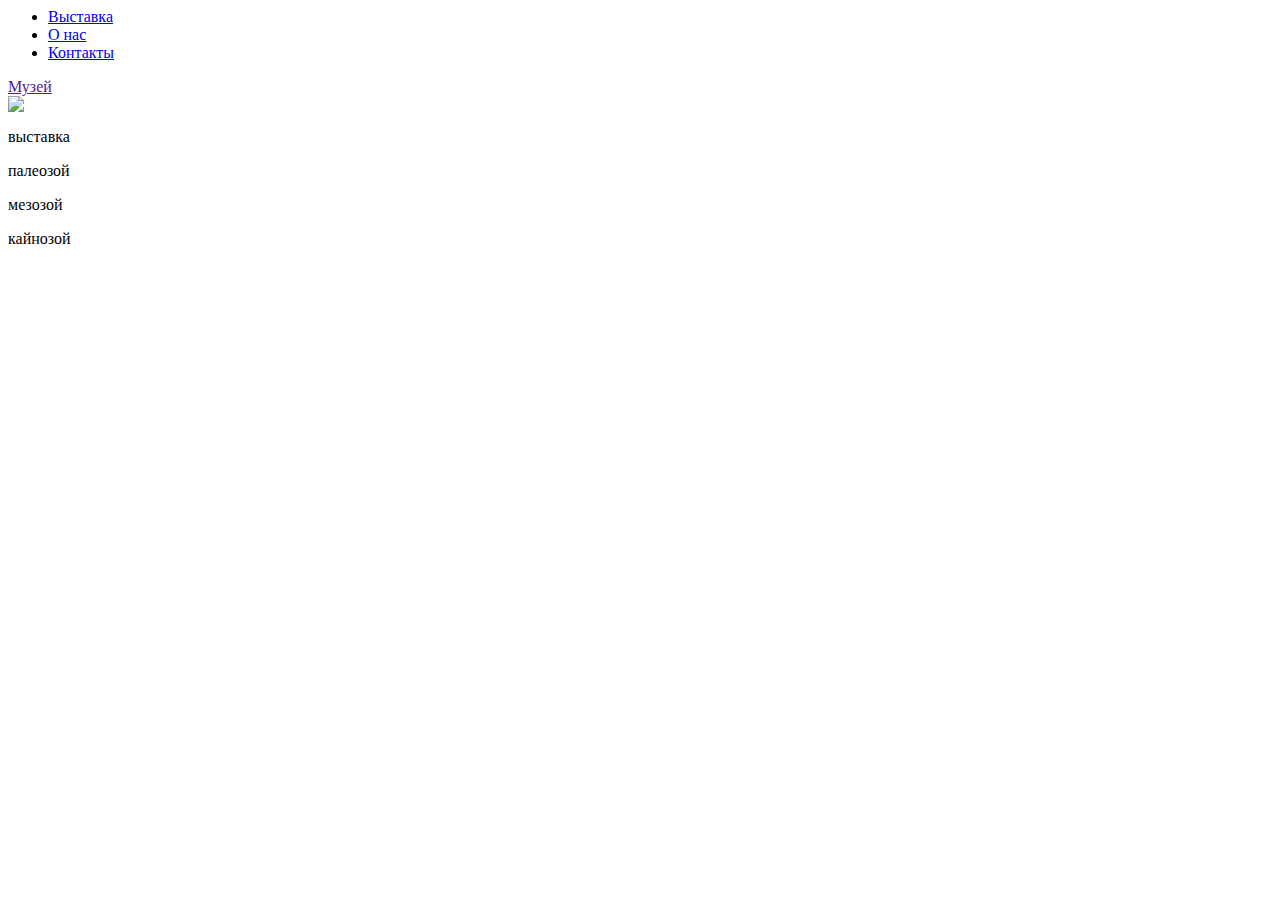
==== index.html @ c59b51ee "Update index.html" ====
<html>
    <head>
        <title>TITLE</title>
        <link rel="stylesheet" hlef="style.css">
    </head>
    <body>
       <hearder>
<nav class="menu">
    <ul>
        <li><a href="ex.html">Выставка</a></li>
        <li><a href="#">О нас</a></li>
        <li><a href="#">Контакты</a></li>
        </ul>
        </nav>
    <a href="">Музей</a>
       </hearder>  
       <main>
           <img src="https://www.theartnewspaper.ru/media/images/87276490-d4cb-47ac-94ab-f31999345b11.width-1290.jpg">
           <p>выставка</p>
           <p>палеозой</p>
           <p>мезозой</p>
           <p>кайнозой</p>
       </main>
       <footer>
           <p></p>
       </footer>
        </body>
        </html>

            
    
    
</html>
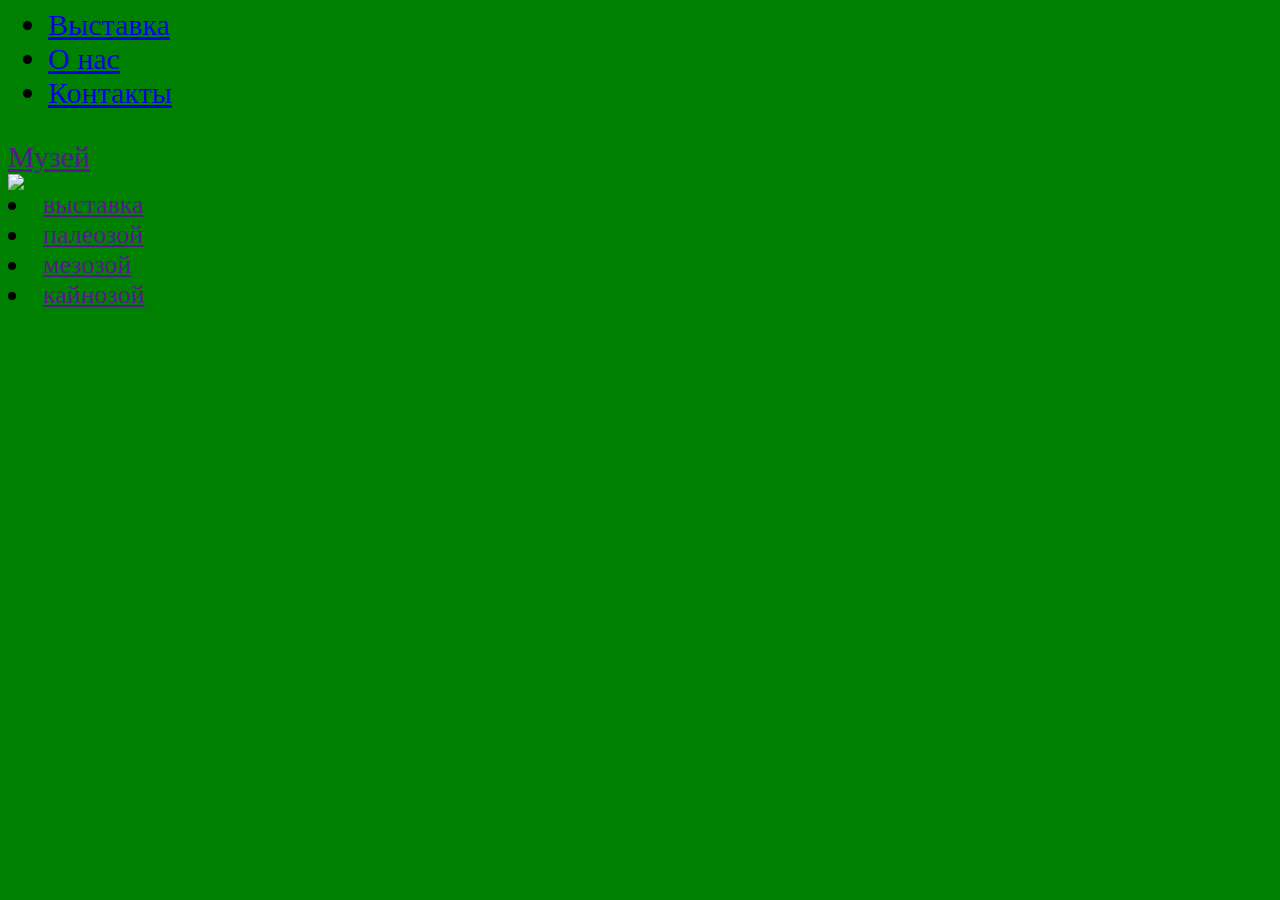
==== commit 15eeb4b6: "Update index.html" ====
--- a/index.html
+++ b/index.html
@@ -1,33 +1,31 @@
 <html>
     <head>
         <title>TITLE</title>
-        <link rel="stylesheet" hlef="style.css">
+        <link rel="stylesheet" href="style.css">
     </head>
     <body>
        <hearder>
 <nav class="menu">
     <ul>
         <li><a href="ex.html">Выставка</a></li>
-        <li><a href="#">О нас</a></li>
-        <li><a href="#">Контакты</a></li>
+        <li><a href="ex2html">О нас</a></li>
+        <li><a href="contact">Контакты</a></li>
         </ul>
         </nav>
     <a href="">Музей</a>
        </hearder>  
        <main>
            <img src="https://www.theartnewspaper.ru/media/images/87276490-d4cb-47ac-94ab-f31999345b11.width-1290.jpg">
-           <p>выставка</p>
-           <p>палеозой</p>
-           <p>мезозой</p>
-           <p>кайнозой</p>
-       </main>
+          <li><a href="" >выставка</a></li>
+          <li><a href="">палеозой</a></li>
+          <li><a href="">мезозой</a></li> 
+          <li><a href="">кайнозой</a></li>
+      </main>
        <footer>
            <p></p>
        </footer>
         </body>
         </html>
 
-            
+
     
-    
-</html>
--- a/style.css
+++ b/style.css
@@ -0,0 +1,12 @@
+body
+{background-color:green}
+main
+{font-family: Times New Roman}
+main
+{font-size: 26}
+body
+{font-size: 30}
+main p{
+    text-shadow: 5px 5px black;
+
+
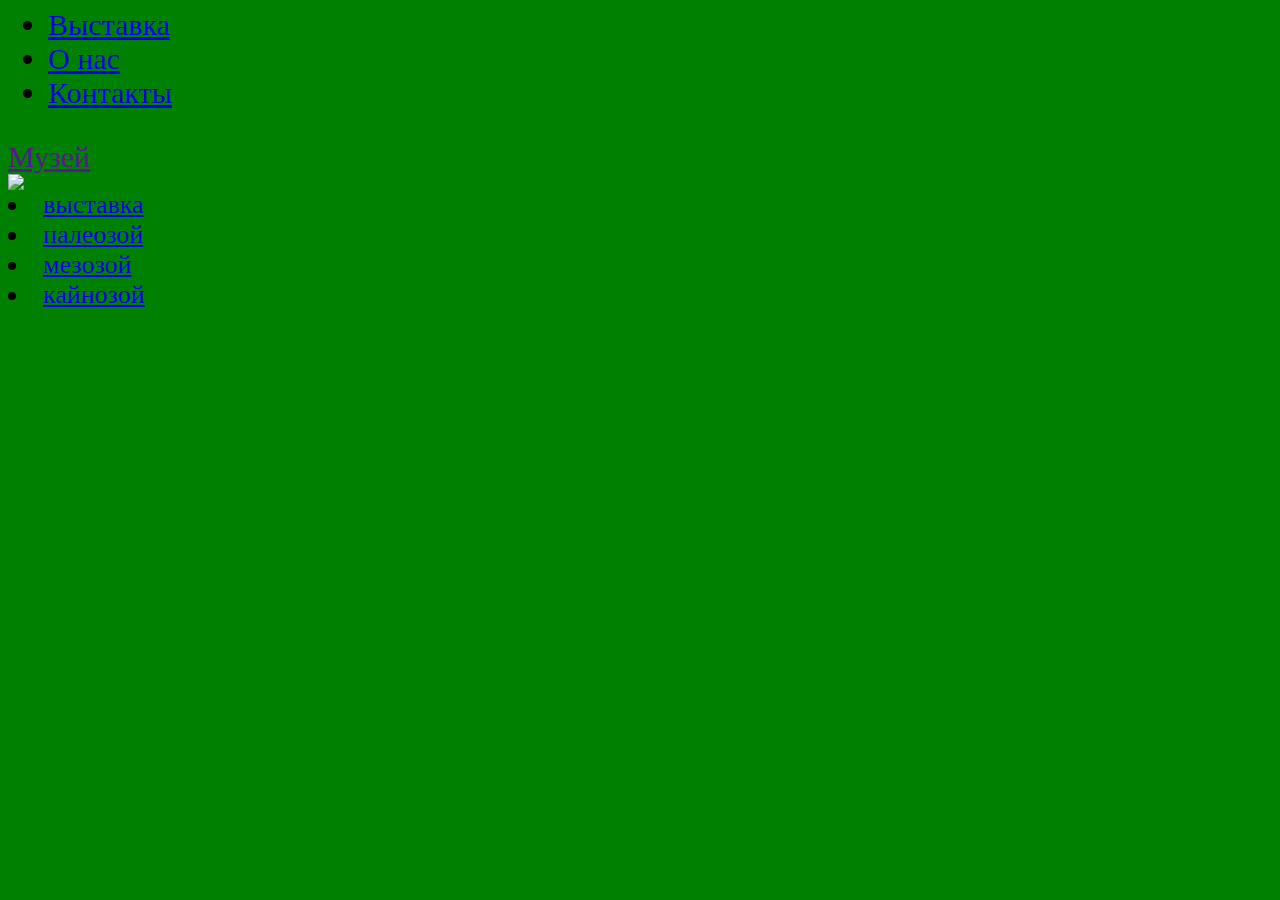
==== commit 3b9b74d2: "Update index.html" ====
--- a/index.html
+++ b/index.html
@@ -16,10 +16,10 @@
        </hearder>  
        <main>
            <img src="https://www.theartnewspaper.ru/media/images/87276490-d4cb-47ac-94ab-f31999345b11.width-1290.jpg">
-          <li><a href="" >выставка</a></li>
-          <li><a href="">палеозой</a></li>
-          <li><a href="">мезозой</a></li> 
-          <li><a href="">кайнозой</a></li>
+          <li><a href="ex.html" >выставка</a></li>
+          <li><a href="Paleozoic.html">палеозой</a></li>
+          <li><a href="mesozoic.html">мезозой</a></li> 
+          <li><a href="Cenozoic.html">кайнозой</a></li>
       </main>
        <footer>
            <p></p>
--- a/style.css
+++ b/style.css
@@ -6,7 +6,12 @@
 {font-size: 26}
 body
 {font-size: 30}
-main p{
-    text-shadow: 5px 5px black;
+a:hover{
+    color: black;
+    font-size: 50px;
+    border: black 5px dashed;
+    transform: all 5s ease-out
+    
+}
 
 
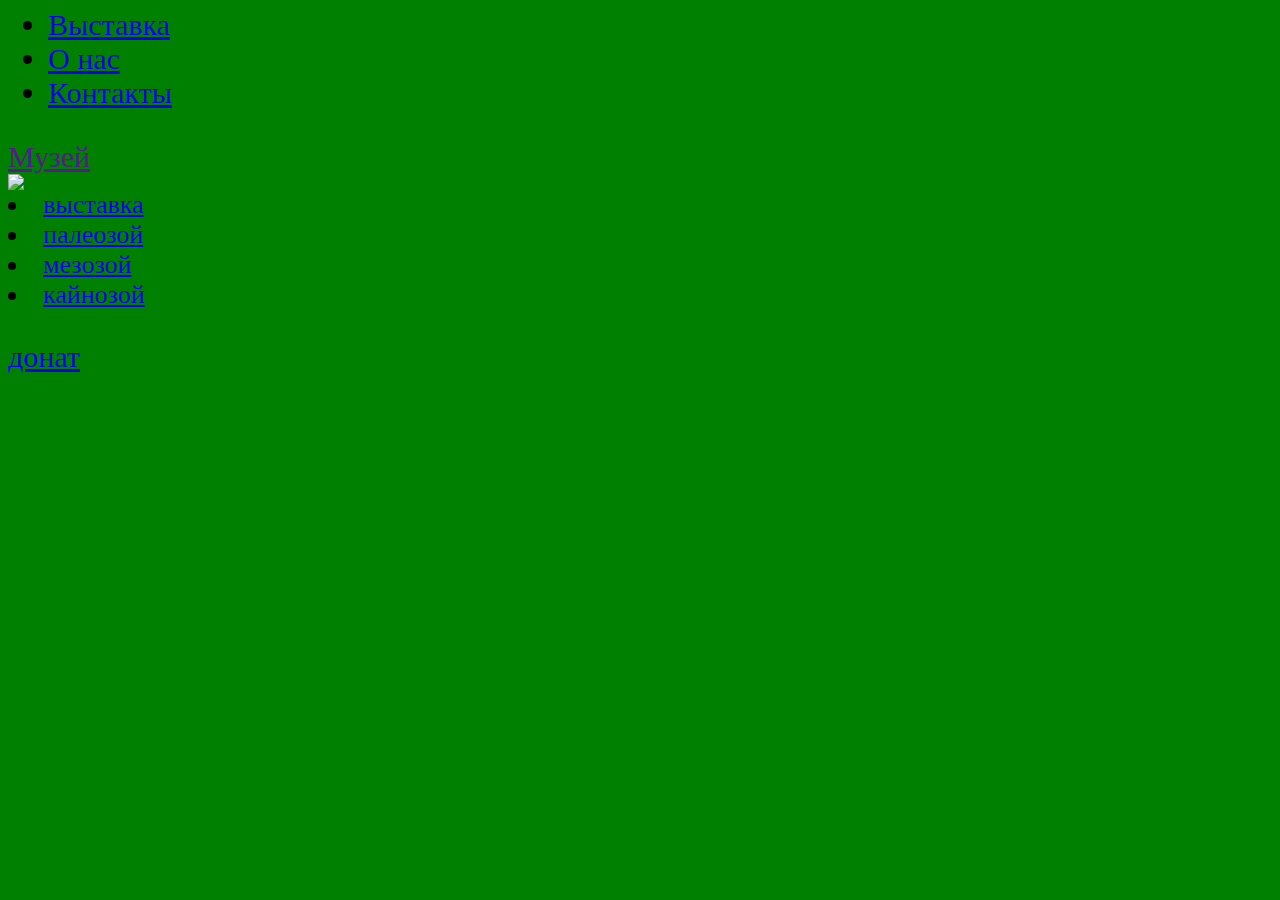
==== commit a93d4cc2: "Update index.html" ====
--- a/index.html
+++ b/index.html
@@ -23,9 +23,12 @@
       </main>
        <footer>
            <p></p>
+           <a href="donat.html">донат</a>
        </footer>
         </body>
         </html>
+        
+        
 
 
     
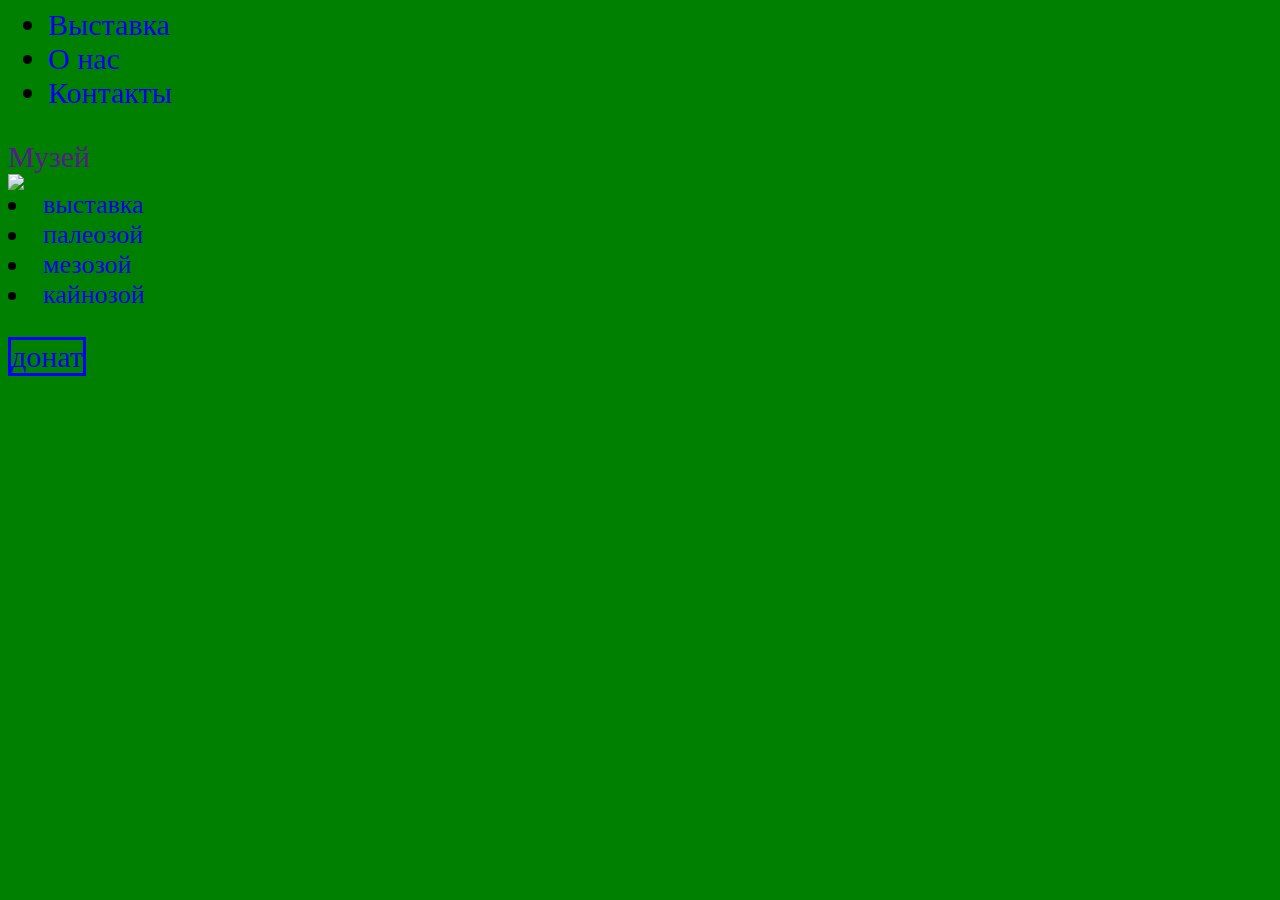
==== commit 2d241220: "Update index.html" ====
--- a/index.html
+++ b/index.html
@@ -8,7 +8,7 @@
 <nav class="menu">
     <ul>
         <li><a href="ex.html">Выставка</a></li>
-        <li><a href="ex2html">О нас</a></li>
+        <li><a href="about Us.html">О нас</a></li>
         <li><a href="contact">Контакты</a></li>
         </ul>
         </nav>
--- a/style.css
+++ b/style.css
@@ -13,5 +13,21 @@
     transform: all 5s ease-out
     
 }
+footer 
+a{
+    border: 3px blue solid;
+    text-decoration: none
+                                                    
+    
+}
+main
+a{
+    text-decoration: none
+}
+hearder
+a{
+    text-decoration: none
+}
 
 
+
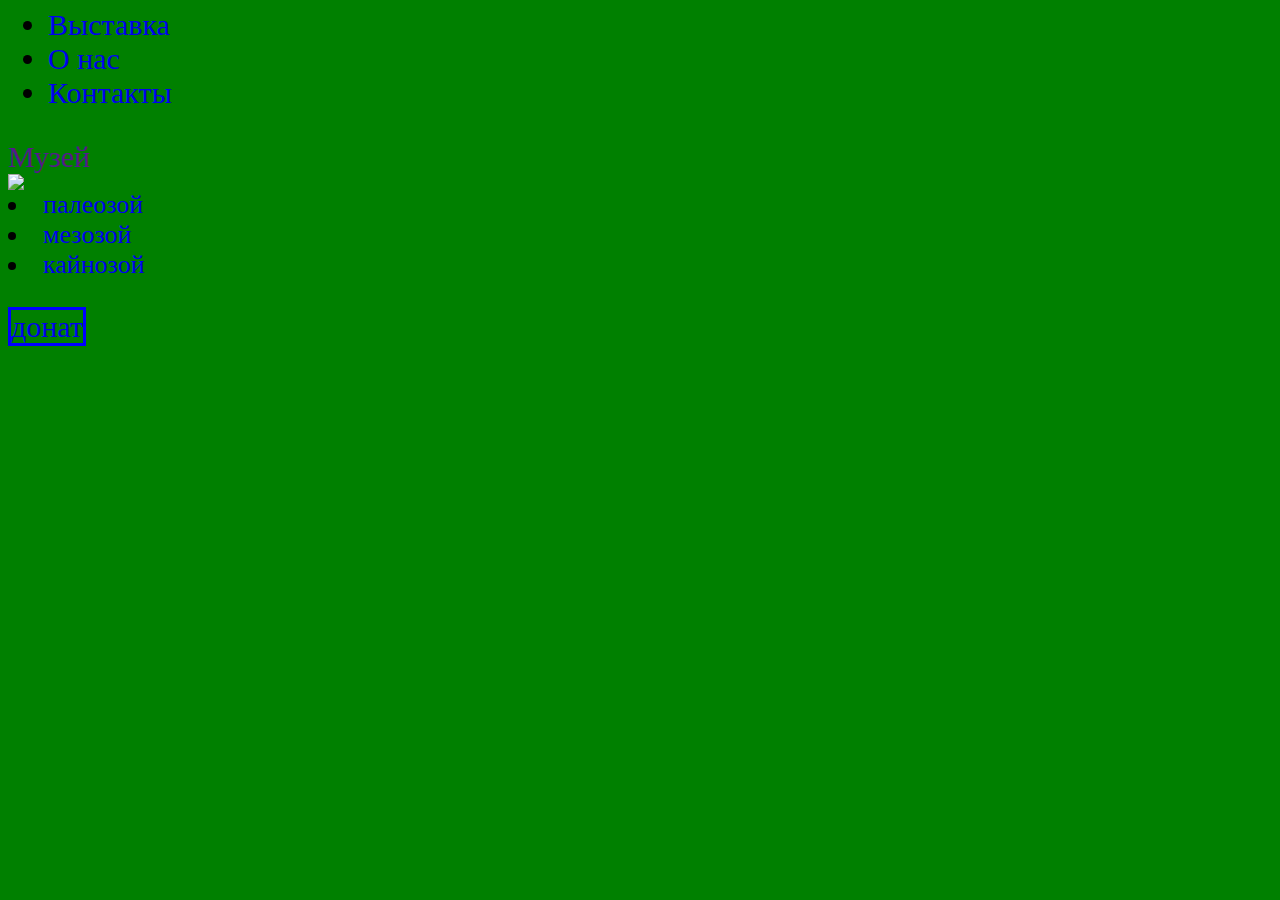
==== commit 0e48cbb4: "Update index.html" ====
--- a/index.html
+++ b/index.html
@@ -16,7 +16,7 @@
        </hearder>  
        <main>
            <img src="https://www.theartnewspaper.ru/media/images/87276490-d4cb-47ac-94ab-f31999345b11.width-1290.jpg">
-          <li><a href="ex.html" >выставка</a></li>
+          
           <li><a href="Paleozoic.html">палеозой</a></li>
           <li><a href="mesozoic.html">мезозой</a></li> 
           <li><a href="Cenozoic.html">кайнозой</a></li>
@@ -26,7 +26,7 @@
            <a href="donat.html">донат</a>
        </footer>
         </body>
-        </html>
+</html>
         
         
 
